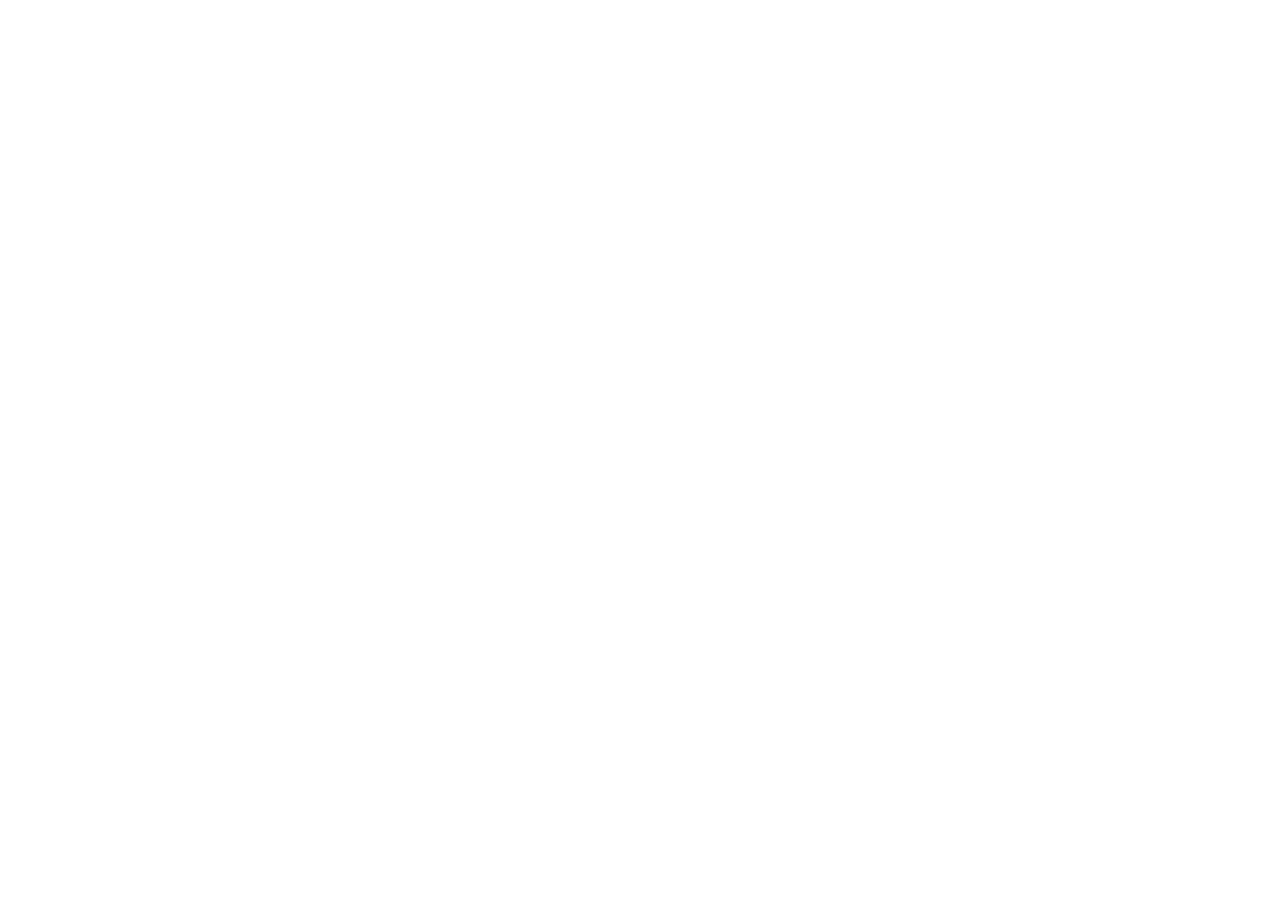
==== index.html @ e196fcab "Create index.html" ====
<!DOCTYPE html>
<html lang="en">
  <head>
    <meta charset="UTF-8">
    <meta name="viewport" content="width=device-width, initial-scale=1.0">
    <meta http-equiv="X-UA-Compatible" content="ie=edge">
    <title>HTML 5 Boilerplate</title>
    <link rel="stylesheet" href="style.css">
  </head>
  <body>
	<script src="index.js"></script>
  </body>
</html>
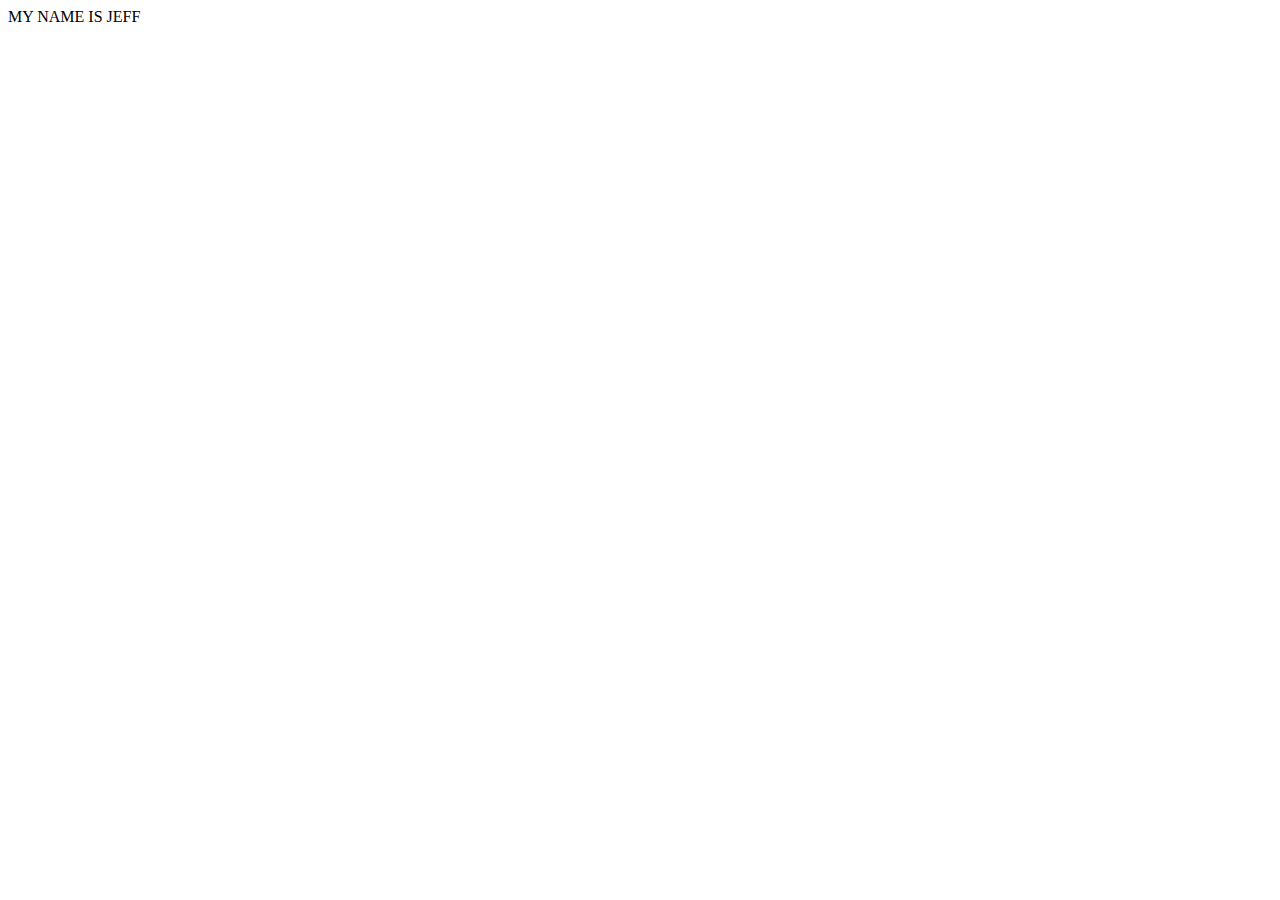
==== commit 11d628da: "Update index.html" ====
--- a/index.html
+++ b/index.html
@@ -9,5 +9,6 @@
   </head>
   <body>
 	<script src="index.js"></script>
+	  <h>MY NAME IS JEFF</h>
   </body>
 </html>
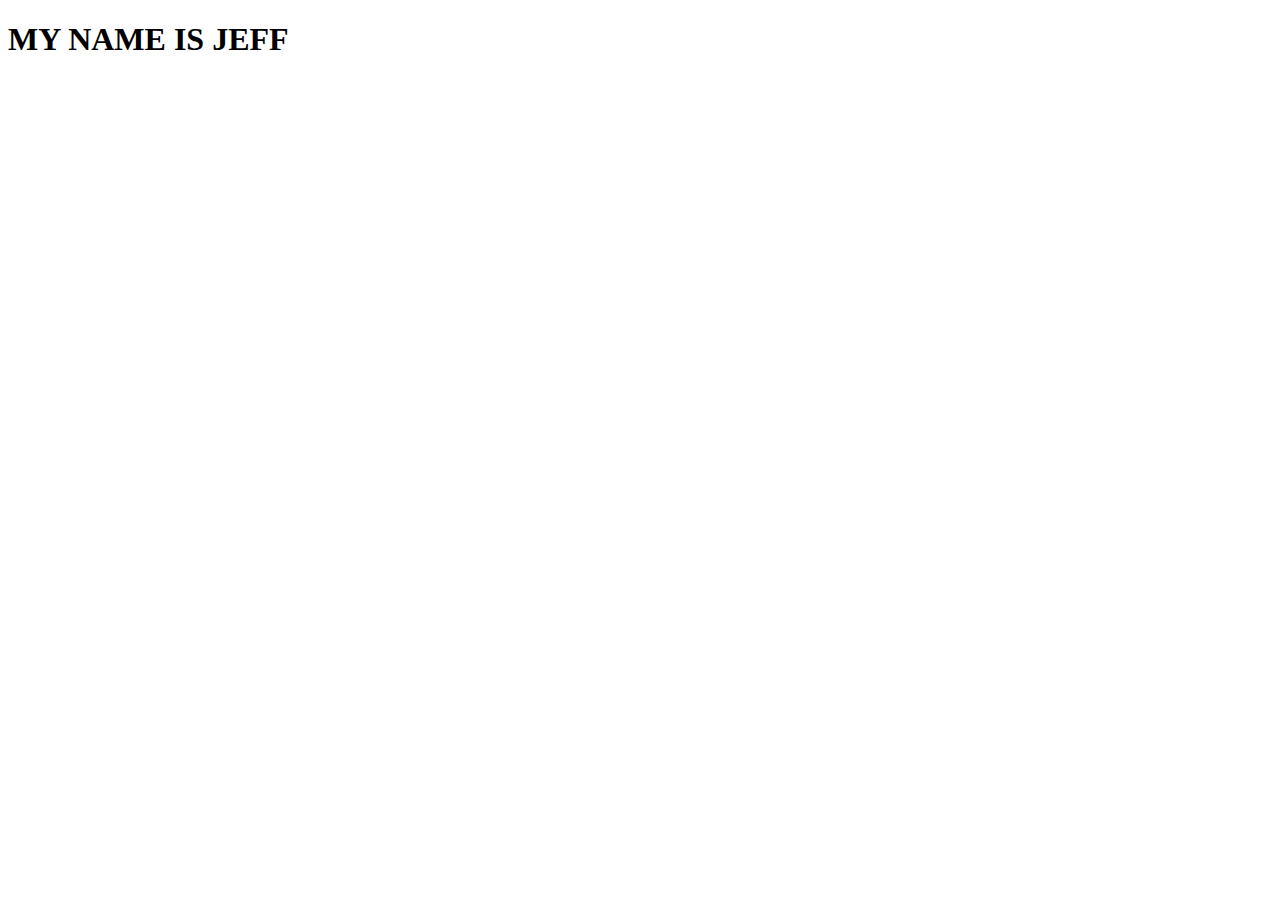
==== commit b4c9c273: "Update index.html" ====
--- a/index.html
+++ b/index.html
@@ -9,6 +9,6 @@
   </head>
   <body>
 	<script src="index.js"></script>
-	  <h>MY NAME IS JEFF</h>
+	  <h1>MY NAME IS JEFF</h1>
   </body>
 </html>
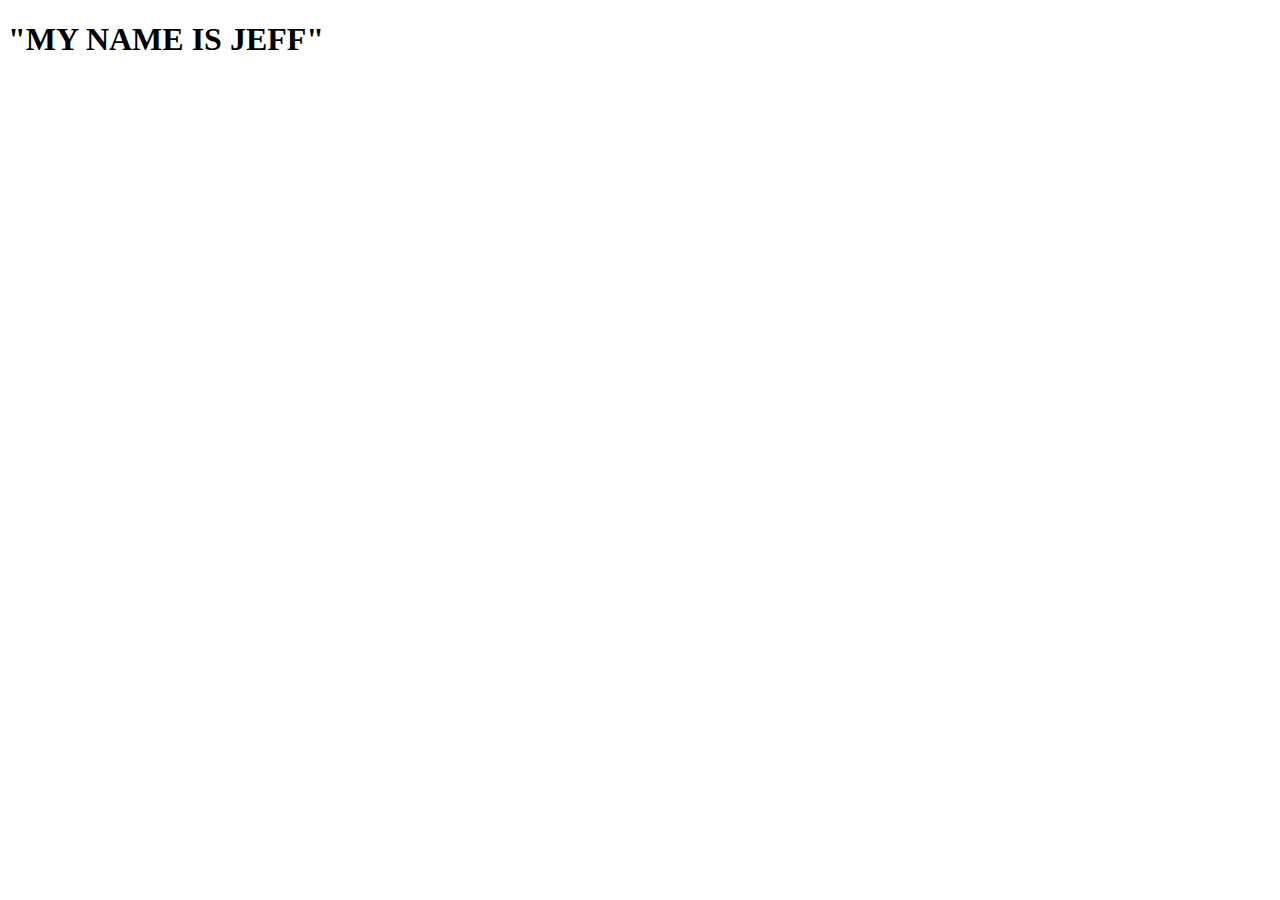
==== commit ff2c6f75: "Update index.html" ====
--- a/index.html
+++ b/index.html
@@ -9,6 +9,6 @@
   </head>
   <body>
 	<script src="index.js"></script>
-	  <h1>MY NAME IS JEFF</h1>
+	  <h1>"MY NAME IS JEFF"</h1>
   </body>
 </html>
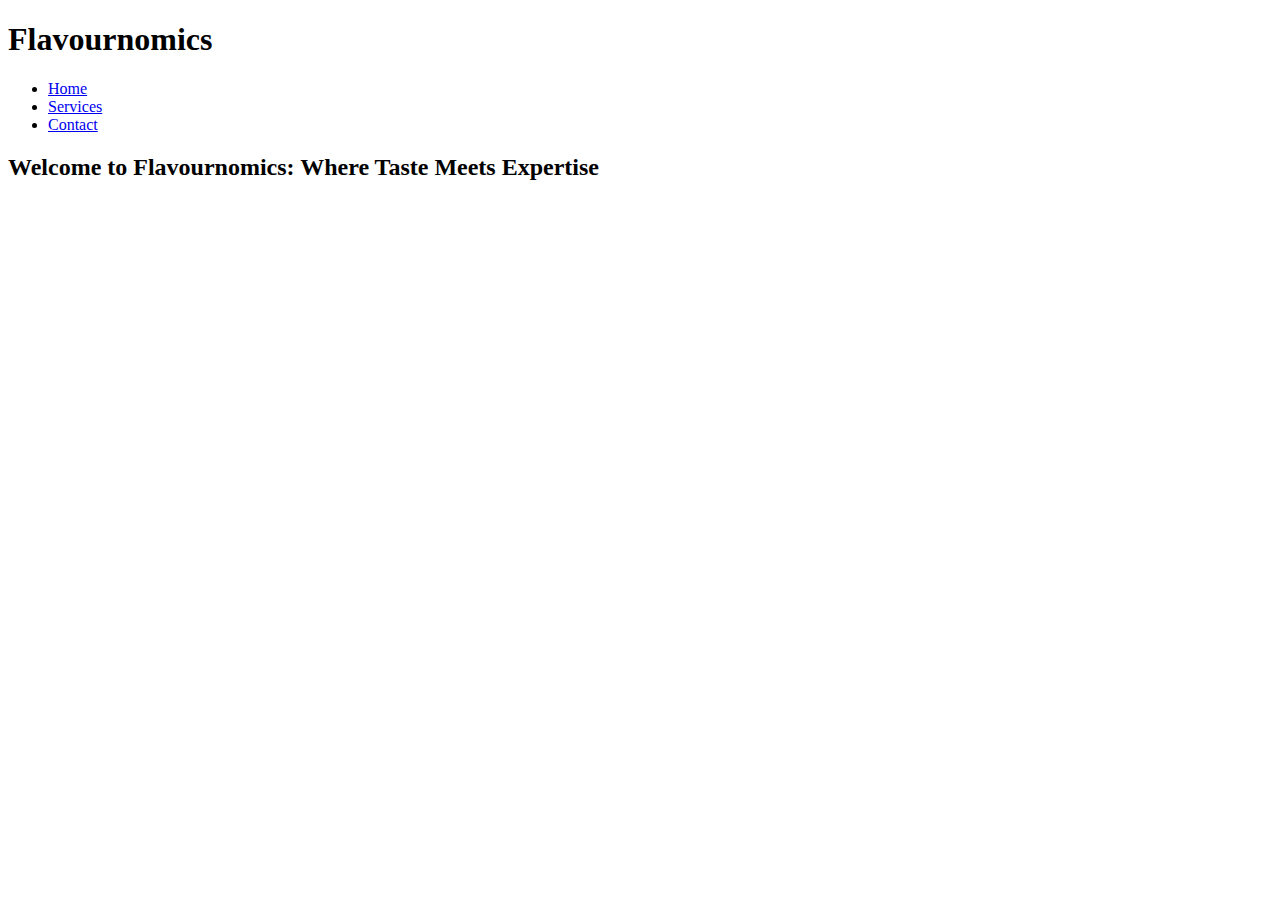
==== commit ac34f52f: "Update index.html" ====
--- a/index.html
+++ b/index.html
@@ -1,14 +1,31 @@
 <!DOCTYPE html>
 <html lang="en">
-  <head>
+<head>
     <meta charset="UTF-8">
     <meta name="viewport" content="width=device-width, initial-scale=1.0">
-    <meta http-equiv="X-UA-Compatible" content="ie=edge">
-    <title>HTML 5 Boilerplate</title>
-    <link rel="stylesheet" href="style.css">
-  </head>
-  <body>
-	<script src="index.js"></script>
-	  <h1>"MY NAME IS JEFF"</h1>
-  </body>
+    <title>Flavournomics - Home</title>
+    <link rel="stylesheet" href="styles.css">
+</head>
+<body>
+    <header>
+        <h1>Flavournomics</h1>
+        <nav>
+            <ul>
+                <li><a href="index.html">Home</a></li>
+                <li><a href="services.html">Services</a></li>
+                <li><a href="contact.html">Contact</a></li>
+            </ul>
+        </nav>
+    </header>
+    <main>
+        <section class="hero">
+            <h2>Welcome to Flavournomics: Where Taste Meets Expertise</h2>
+            <!-- Add more content here -->
+        </section>
+        <!-- Additional sections -->
+    </main>
+    <footer>
+        <!-- Footer content -->
+    </footer>
+</body>
 </html>
